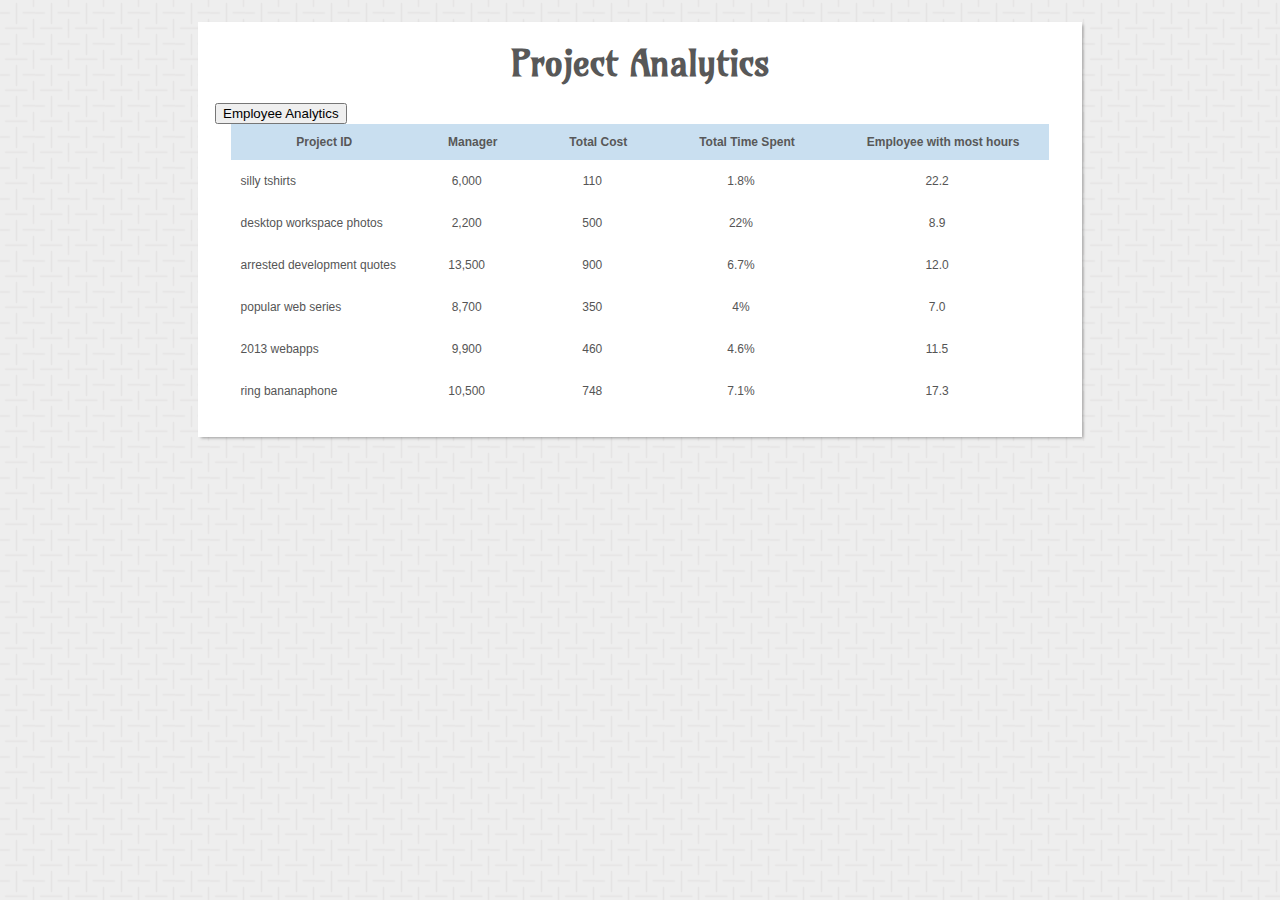
==== analytics/index.html @ 083183dd "stuff" ====
<!doctype html>
<html lang="en-US">
<head>
  <meta charset="utf-8">
  <meta http-equiv="Content-Type" content="text/html">
  <meta name="viewport" content="width=device-width, initial-scale=1">
  <title>Analytics</title>
  <meta name="author" content="Jake Rocheleau">
  <link rel="shortcut icon" href="http://d15dxvojnvxp1x.cloudfront.net/assets/favicon.ico">
  <link rel="icon" href="http://d15dxvojnvxp1x.cloudfront.net/assets/favicon.ico">
  <link rel="stylesheet" type="text/css" media="all" href="css/styles.css">
  <script type="text/javascript" src="js/jquery-1.10.2.min.js"></script>
  <script type="text/javascript" src="js/jquery.tablesorter.min.js"></script>
</head>

<body>
  <main id="wrapper">
   
 <div id="div1">
  <h1>Project Analytics</h1>
 <button onclick="myFunction()">Employee Analytics</button>
  
  <table id="keywords" cellspacing="0" cellpadding="0">
    <thead>
      <tr>
        <th>Project ID</th>
        <th>Manager</th>
        <th>Total Cost</th>
        <th>Total Time Spent</th>
        <th>Employee with most hours</th>
      </tr>
    </thead>
    <tbody>
      <tr>
        <td class="lalign">silly tshirts</td>
        <td>6,000</td>
        <td>110</td>
        <td>1.8%</td>
        <td>22.2</td>
      </tr>
      <tr>
        <td class="lalign">desktop workspace photos</td>
        <td>2,200</td>
        <td>500</td>
        <td>22%</td>
        <td>8.9</td>
      </tr>
      <tr>
        <td class="lalign">arrested development quotes</td>
        <td>13,500</td>
        <td>900</td>
        <td>6.7%</td>
        <td>12.0</td>
      </tr>
      <tr>
        <td class="lalign">popular web series</td>
        <td>8,700</td>
        <td>350</td>
        <td>4%</td>
        <td>7.0</td>
      </tr>
      <tr>
        <td class="lalign">2013 webapps</td>
        <td>9,900</td>
        <td>460</td>
        <td>4.6%</td>
        <td>11.5</td>
      </tr>
      <tr>
        <td class="lalign">ring bananaphone</td>
        <td>10,500</td>
        <td>748</td>
        <td>7.1%</td>
        <td>17.3</td>
      </tr>
      
    </tbody>
  </table>
 </div> 

<div id="div2" style="display: none;">
  <h1>Employee Analytics</h1>
  <button onclick="myFunction2()">Project Analytics</button>
  
  
  <table id="keywords" cellspacing="0" cellpadding="0">
    <thead>
      <tr>
        <th>Project ID</th>
        <th>Manager</th>
        <th>Total Cost</th>
        <th>Total Time Spent</th>
        <th>Employee with most hours</th>
      </tr>
    </thead>
    <tbody>
      <tr>
        <td class="lalign">silly tshirts</td>
        <td>6,000</td>
        <td>110</td>
        <td>1.8%</td>
        <td>22.2</td>
      </tr>
      <tr>
        <td class="lalign">desktop workspace photos</td>
        <td>2,200</td>
        <td>500</td>
        <td>22%</td>
        <td>8.9</td>
      </tr>
      <tr>
        <td class="lalign">arrested development quotes</td>
        <td>13,500</td>
        <td>900</td>
        <td>6.7%</td>
        <td>12.0</td>
      </tr>
      <tr>
        <td class="lalign">popular web series</td>
        <td>8,700</td>
        <td>350</td>
        <td>4%</td>
        <td>7.0</td>
      </tr>
      <tr>
        <td class="lalign">2013 webapps</td>
        <td>9,900</td>
        <td>460</td>
        <td>4.6%</td>
        <td>11.5</td>
      </tr>
      <tr>
        <td class="lalign">ring bananaphone</td>
        <td>10,500</td>
        <td>748</td>
        <td>7.1%</td>
        <td>17.3</td>
      </tr>
      
    </tbody>
  </table>
 </div> 

 <script>
function myFunction() {
    document.getElementById("div2").style.display = "";  //Show the table
    document.getElementById("div1").style.display = "none";
}
function myFunction2() {
  document.getElementById("div1").style.display = "";  //Show the table
    document.getElementById("div2").style.display = "none";
}
</script>
</main>








</body>
</html>
---- analytics/css/styles.css ----
@import url('http://fonts.googleapis.com/css?family=Amarante');

html, body, div, span, applet, object, iframe, h1, h2, h3, h4, h5, h6, p, blockquote, pre, a, abbr, acronym, address, big, cite, code, del, dfn, em, img, ins, kbd, q, s, samp, small, strike, strong, sub, sup, tt, var, b, u, i, center, dl, dt, dd, ol, ul, li, fieldset, form, label, legend, table, caption, tbody, tfoot, thead, tr, th, td, article, aside, canvas, details, embed, figure, figcaption, footer, header, hgroup, menu, nav, output, ruby, section, summary, time, mark, audio, video {
  margin: 0;
  padding: 0;
  border: 0;
  font-size: 100%;
  font: inherit;
  vertical-align: baseline;
  outline: none;
  -webkit-font-smoothing: antialiased;
  -webkit-text-size-adjust: 100%;
  -ms-text-size-adjust: 100%;
  -webkit-box-sizing: border-box;
  -moz-box-sizing: border-box;
  box-sizing: border-box;
}
html { overflow-y: scroll; }
body { 
  background: #eee url('bg.png'); /* http://subtlepatterns.com/weave/ */
  font-family: 'Helvetica Neue', Helvetica, Arial, sans-serif;
  font-size: 62.5%;
  line-height: 1;
  color: #585858;
  padding: 22px 10px;
  padding-bottom: 55px;
}

::selection { background: #5f74a0; color: #fff; }
::-moz-selection { background: #5f74a0; color: #fff; }
::-webkit-selection { background: #5f74a0; color: #fff; }

br { display: block; line-height: 1.6em; } 

article, aside, details, figcaption, figure, footer, header, hgroup, menu, nav, section { display: block; }
ol, ul { list-style: none; }

input, textarea { 
  -webkit-font-smoothing: antialiased;
  -webkit-text-size-adjust: 100%;
  -ms-text-size-adjust: 100%;
  -webkit-box-sizing: border-box;
  -moz-box-sizing: border-box;
  box-sizing: border-box;
  outline: none; 
}

blockquote, q { quotes: none; }
blockquote:before, blockquote:after, q:before, q:after { content: ''; content: none; }
strong, b { font-weight: bold; } 

table { border-collapse: collapse; border-spacing: 0; }
img { border: 0; max-width: 100%; }

h1 { 
  font-family: 'Amarante', Tahoma, sans-serif;
  font-weight: bold;
  font-size: 3.6em;
  line-height: 1.7em;
  margin-bottom: 10px;
  text-align: center;
}


/** page structure **/
#wrapper {
  display: block;
  width: 850px;
  background: #fff;
  margin: 0 auto;
  padding: 10px 17px;
  -webkit-box-shadow: 2px 2px 3px -1px rgba(0,0,0,0.35);
}

#keywords {
  margin: 0 auto;
  font-size: 1.2em;
  margin-bottom: 15px;
}


#keywords thead {
  cursor: pointer;
  background: #c9dff0;
}
#keywords thead tr th { 
  font-weight: bold;
  padding: 12px 30px;
  padding-left: 42px;
}
#keywords thead tr th span { 
  padding-right: 20px;
  background-repeat: no-repeat;
  background-position: 100% 100%;
}

#keywords thead tr th.headerSortUp, #keywords thead tr th.headerSortDown {
  background: #acc8dd;
}

#keywords thead tr th.headerSortUp span {
  background-image: url('up-arrow.png');
}
#keywords thead tr th.headerSortDown span {
  background-image: url('down-arrow.png');
}


#keywords tbody tr { 
  color: #555;
}
#keywords tbody tr td {
  text-align: center;
  padding: 15px 10px;
}
#keywords tbody tr td.lalign {
  text-align: left;
}
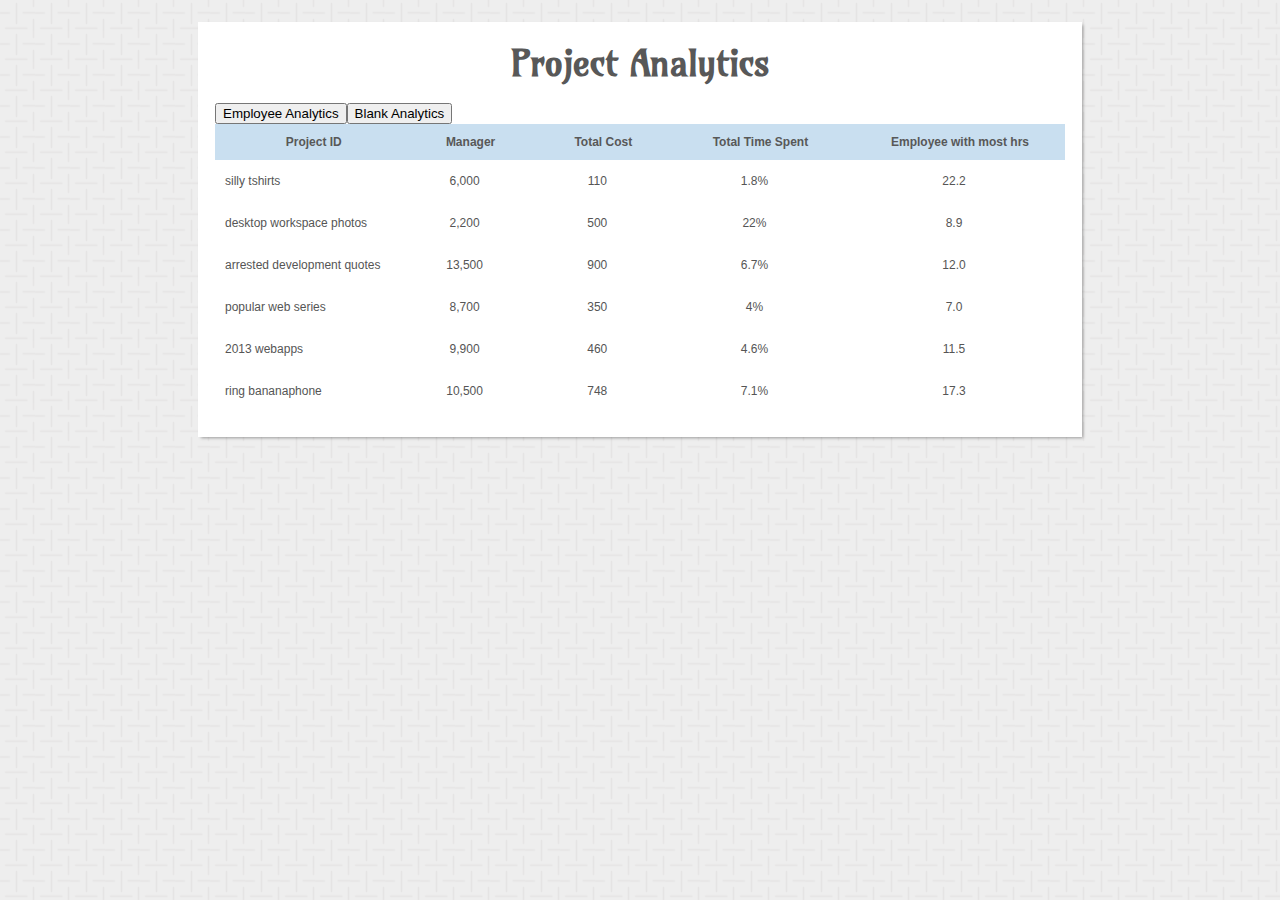
==== commit 127709de: "s" ====
--- a/analytics/index.html
+++ b/analytics/index.html
@@ -18,7 +18,7 @@
    
  <div id="div1">
   <h1>Project Analytics</h1>
- <button onclick="myFunction()">Employee Analytics</button>
+ <button onclick="myFunction()">Employee Analytics</button><button onclick="myFunction3()">Blank Analytics</button>
   
   <table id="keywords" cellspacing="0" cellpadding="0">
     <thead>
@@ -27,7 +27,7 @@
         <th>Manager</th>
         <th>Total Cost</th>
         <th>Total Time Spent</th>
-        <th>Employee with most hours</th>
+        <th>Employee with most hrs</th>
       </tr>
     </thead>
     <tbody>
@@ -80,17 +80,17 @@
 
 <div id="div2" style="display: none;">
   <h1>Employee Analytics</h1>
-  <button onclick="myFunction2()">Project Analytics</button>
+  <button onclick="myFunction2()">Project Analytics</button><button onclick="myFunction3()">Blank Analytics</button>
   
   
   <table id="keywords" cellspacing="0" cellpadding="0">
     <thead>
       <tr>
-        <th>Project ID</th>
-        <th>Manager</th>
-        <th>Total Cost</th>
-        <th>Total Time Spent</th>
-        <th>Employee with most hours</th>
+        <th>Employee ID</th>
+        <th>Position</th>
+        <th>Start-Date</th>
+        <th>Current Salary</th>
+        <th>Avg. Hrs/Week</th>
       </tr>
     </thead>
     <tbody>
@@ -141,14 +141,85 @@
   </table>
  </div> 
 
+
+ <div id="div3" style="display: none;">
+  <h1>Blank Analytics</h1>
+  <button onclick="myFunction2()">Project Analytics</button><button onclick="myFunction()">Employee Analytics</button>
+  
+  
+  <table id="keywords" cellspacing="0" cellpadding="0">
+    <thead>
+      <tr>
+        <th>Employee ID</th>
+        <th>Position</th>
+        <th>Start-Date</th>
+        <th>Current Salary</th>
+        <th>Avg. Hrs/Week</th>
+      </tr>
+    </thead>
+    <tbody>
+      <tr>
+        <td class="lalign">silly tshirts</td>
+        <td>6,000</td>
+        <td>110</td>
+        <td>1.8%</td>
+        <td>22.2</td>
+      </tr>
+      <tr>
+        <td class="lalign">desktop workspace photos</td>
+        <td>2,200</td>
+        <td>500</td>
+        <td>22%</td>
+        <td>8.9</td>
+      </tr>
+      <tr>
+        <td class="lalign">arrested development quotes</td>
+        <td>13,500</td>
+        <td>900</td>
+        <td>6.7%</td>
+        <td>12.0</td>
+      </tr>
+      <tr>
+        <td class="lalign">popular web series</td>
+        <td>8,700</td>
+        <td>350</td>
+        <td>4%</td>
+        <td>7.0</td>
+      </tr>
+      <tr>
+        <td class="lalign">2013 webapps</td>
+        <td>9,900</td>
+        <td>460</td>
+        <td>4.6%</td>
+        <td>11.5</td>
+      </tr>
+      <tr>
+        <td class="lalign">ring bananaphone</td>
+        <td>10,500</td>
+        <td>748</td>
+        <td>7.1%</td>
+        <td>17.3</td>
+      </tr>
+      
+    </tbody>
+  </table>
+ </div> 
+
  <script>
 function myFunction() {
     document.getElementById("div2").style.display = "";  //Show the table
     document.getElementById("div1").style.display = "none";
+    document.getElementById("div3").style.display = "none";
 }
 function myFunction2() {
   document.getElementById("div1").style.display = "";  //Show the table
     document.getElementById("div2").style.display = "none";
+    document.getElementById("div3").style.display = "none";
+}
+function myFunction3() {
+    document.getElementById("div3").style.display = "";  //Show the table
+    document.getElementById("div2").style.display = "none";
+    document.getElementById("div1").style.display = "none";
 }
 </script>
 </main>
--- a/analytics/css/styles.css
+++ b/analytics/css/styles.css
@@ -118,6 +118,10 @@
 }
 
 
+table
+{
+  width: 100%
+}
 
 
 
@@ -125,4 +129,3 @@
 
 
 
-
